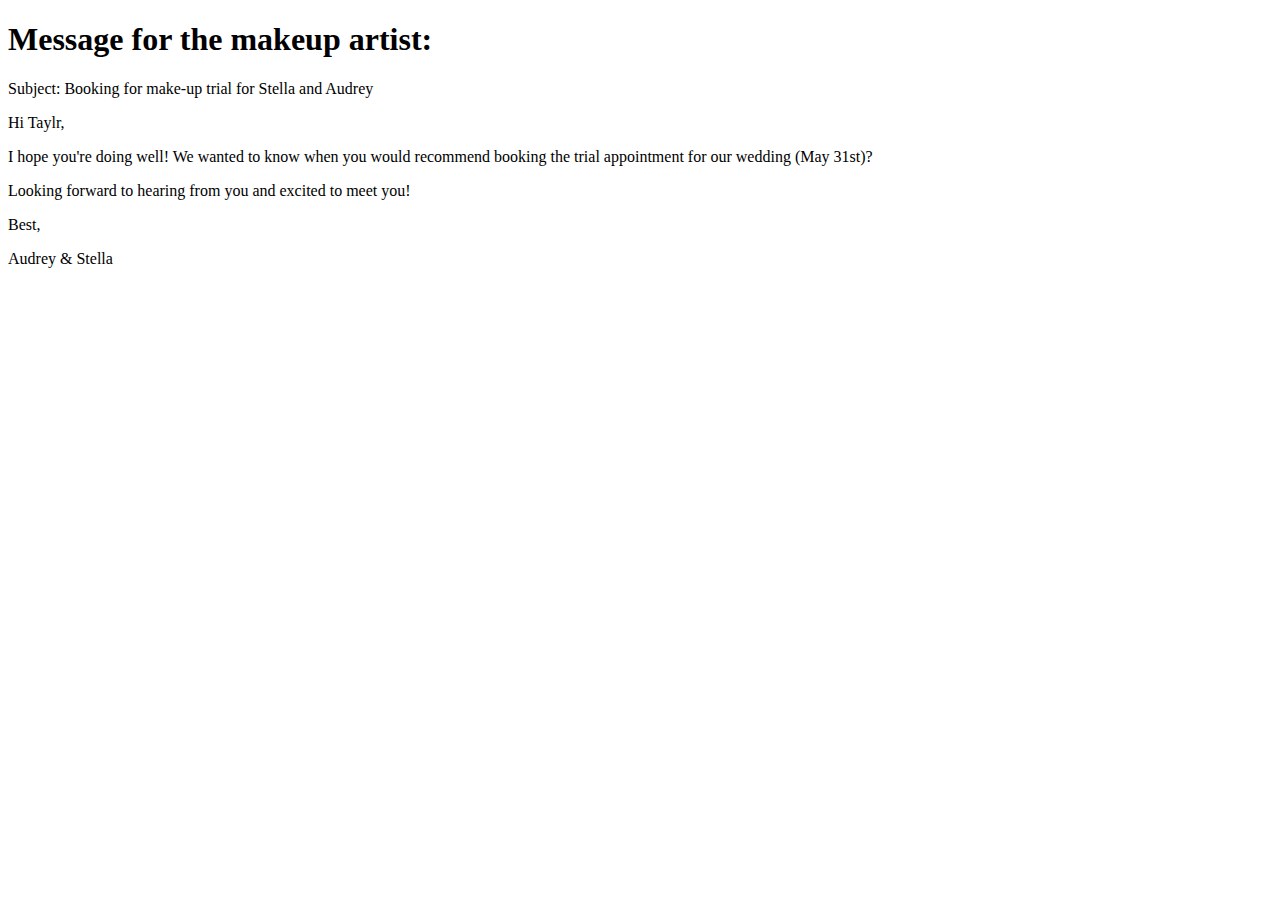
==== aswml.html @ cd2d0d56 "Create aswml.html" ====
<!DOCTYPE html>
<html lang="en">

<head>
  <meta charset="utf-8">
  <meta name="viewport" content="width=device-width, initial-scale=1">
  <title>ASWML</title>
  <link rel="stylesheet" href="styles.css">
</head>
<body>
  <h1>Message for the makeup artist:</h1>
  <p>Subject: Booking for make-up trial for Stella and Audrey</p>
  <p>Hi Taylr,</p>
  <p>I hope you're doing well! We wanted to know when you would recommend booking the trial appointment for our wedding (May 31st)?
  <p>Looking forward to hearing from you and excited to meet you!
  <p>Best,</p>
  <p>Audrey & Stella</p>
</body>

</html>
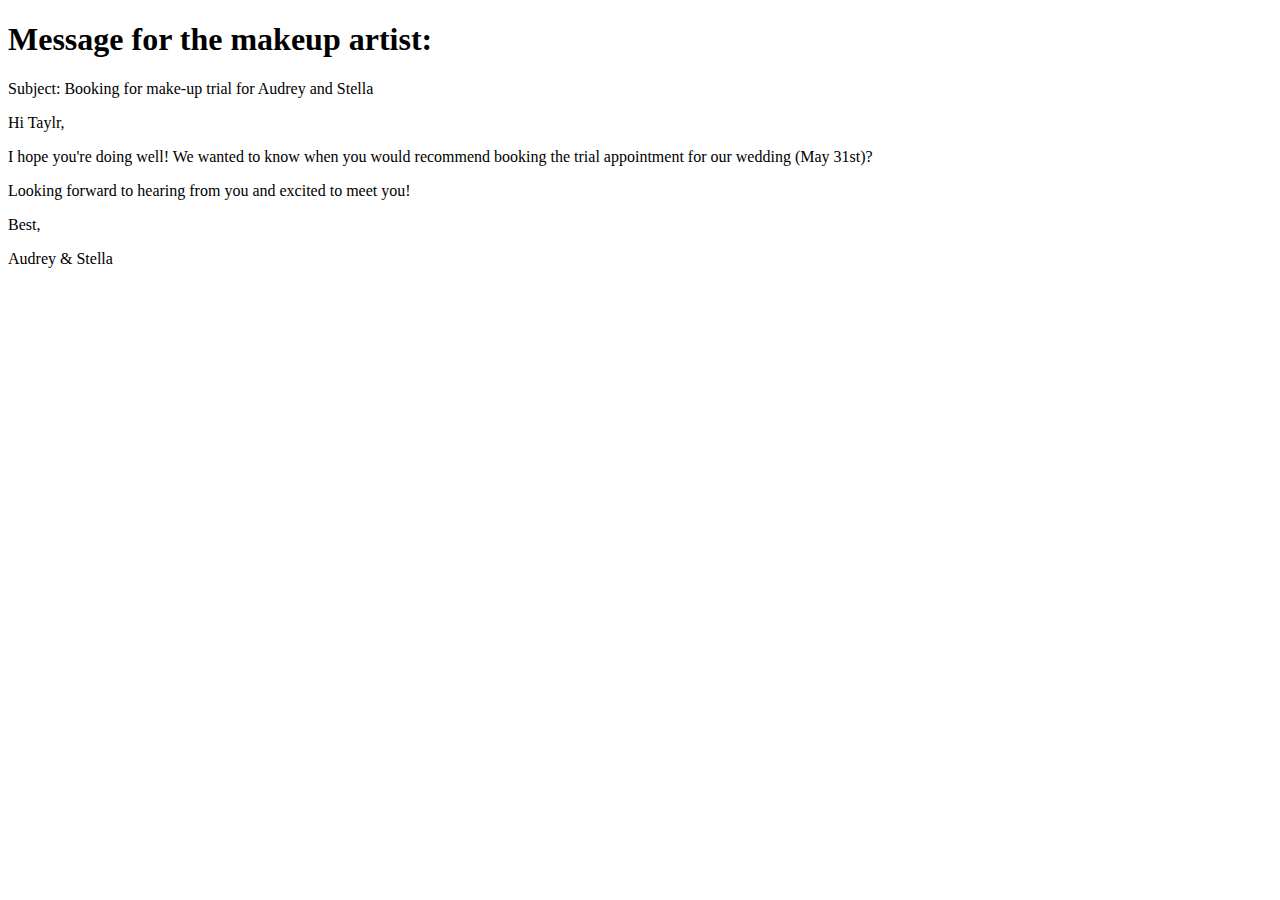
==== commit 482d2bdc: "Update aswml.html" ====
--- a/aswml.html
+++ b/aswml.html
@@ -9,7 +9,7 @@
 </head>
 <body>
   <h1>Message for the makeup artist:</h1>
-  <p>Subject: Booking for make-up trial for Stella and Audrey</p>
+  <p>Subject: Booking for make-up trial for Audrey and Stella</p>
   <p>Hi Taylr,</p>
   <p>I hope you're doing well! We wanted to know when you would recommend booking the trial appointment for our wedding (May 31st)?
   <p>Looking forward to hearing from you and excited to meet you!
